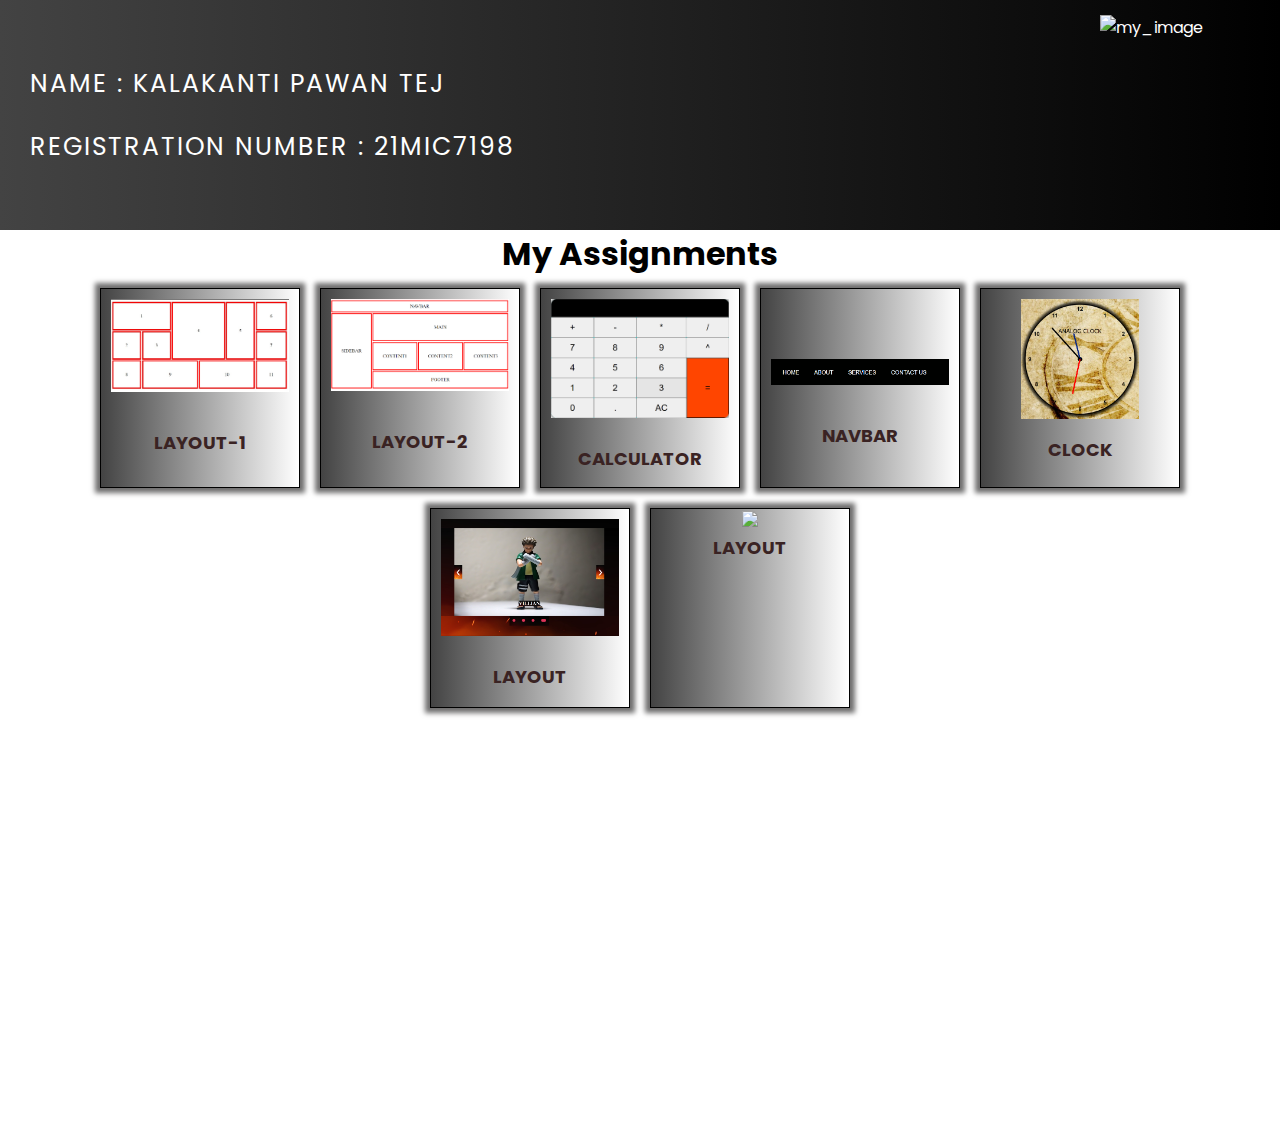
==== index.html @ 56bb8708 "Add files via upload" ====
<!DOCTYPE html>

<html lang="en">
    <head>
        <meta name="viewport" content="width=device-width, initial-scale=1.0">
        <title>Assignments | 21MIC7182</title>

        <link rel="stylesheet" href="index.css">
    </head>

    <body>
        <header>
            <div class="names">
                <label>NAME : KALAKANTI PAWAN TEJ</label> <br> <br>
                <label>REGISTRATION NUMBER : 21MIC7198</label>
            </div>
            <div class="img-con">
                <img src="https://res.cloudinary.com/ddm2qblsr/image/upload/v1695202437/PawanTej_zla2jo.jpg" alt="my_image">
            </div>
        </header>
        <div class="main">
        <h1>My Assignments</h1>
        <div class="boxes">
       
            <div id="one">
                <img id="lay1" src="layout11.jpeg"><br>
                <button><a href="layout1.html"><strong> LAYOUT-1</strong></a></button>
            </div>
            <div id="one">
                <img id="lay2" src="layout22.png"><br>
                <button><a href="layout2.html"><strong> LAYOUT-2</strong></a></button>
            </div>
            <div id="one">
                <img id="lay3" src="calculator.png"><br>
                <button><a href="calculator.html"><strong> CALCULATOR</strong></a></button>
            </div>
            <div id="one">
                <img id="lay4" src="navbar.png"><br>
                <button><a href="navbar.html"><strong> NAVBAR</strong></a></button>
            </div>
            <div id="one">
                <img id="lay5" src="clock.png"><br>
                <button><a href="clock.html"><strong> CLOCK</strong></a></button>
            </div>
            <div id="one">
                <img id="lay6" src="slider.png"><br>
                <button><a href="slider.html"><strong> LAYOUT</strong></a></button>
            </div>
            <div id="one">
                <img id="lay7" src="layout1.png"><br>
                <button><a href="layout.html"><strong> LAYOUT</strong></a></button>
            </div>
        </div>
        </div>
    </body>
</html>
---- index.css ----
@import url('https://fonts.googleapis.com/css2?family=Poppins:ital,wght@0,100;0,200;0,300;0,400;0,500;0,600;0,700;0,800;0,900;1,100;1,200;1,300;1,400;1,500;1,600;1,700;1,800;1,900&display=swap');

* {
    padding: 0;
    margin: 0;
    box-sizing: border-box;
    font-family: 'Poppins', sans-serif;
}

header {
    background-image: linear-gradient(to right, #434343 0%, black 100%);
    color: white;
    display: flex;
    align-items: center;
    justify-content: space-between;
    padding: 15px 30px;
}
.main{
    background-image: url(https://media.istockphoto.com/id/1248542684/vector/abstract-blurred-colorful-background.jpg?s=612x612&w=0&k=20&c=6aJX8oyUBsSBZFQUCJDP7KZ1y4vrf-wEH_SJsuq7B5I=);
        background-repeat: no-repeat;
        background-size: cover;
       min-height: 100vh;
}
.boxes{
        
        display: flex;
        flex-wrap: wrap;
        justify-content: center;
}

.names label {
    font-size: 25px;
    letter-spacing: 2px;
}

.img-con {
    width: 150px;
    height: 200px;
    
    overflow: hidden;
}

img {
   max-width:100%;
   max-height: 100%;
    overflow: hidden;
}
#lay1{
    max-width: 100%; 
    max-height: 100%; 
    width: auto; 
    height: auto;
    padding: 10px;
    margin-bottom: 20px;
}

#lay2{
    max-width: 100%; 
    max-height: 100%; 
    width: auto; 
    height: auto;
    padding: 10px;
    margin-bottom: 20px;
}
#lay3{
    max-width: 100%; 
    max-height: 100%; 
    width: auto; 
    height: auto;
    padding: 10px;
    margin-bottom: 10px;
}

#lay4{
    max-width: 100%; 
    max-height: 100%; 
    width: auto; 
    height: auto;
    padding: 10px;
    padding-top: 70px;
    margin-bottom: 20px;
}
#lay5{
    max-width: 100%; 
    max-height: 100%; 
    width: auto; 
    height: 140px;
    padding: 10px;
   
   
}
#lay6{
    max-width: 100%; 
    max-height: 100%; 
    width: auto; 
    height: auto;
    padding: 10px;
    
    margin-bottom: 10px;
}



#one{
    border: 1px solid black;
    box-shadow: 0px 0px 5px 5px  rgb(111, 110, 110);
    text-align: center;
    padding-bottom: 30px;
    width: 200px;
    background-image: linear-gradient(to right, #434343 0%, rgba(255, 255, 255, 0.372) 100%);
    margin: 10px;
    height: 200px;
}
button{
    background-image: linear-gradient(to right, #434343 0%, black 100%);
    color: aliceblue;
    border: none;
    cursor: pointer;
    border-radius: 30%;
    background: transparent;
}
   
    

button a{
    text-decoration:none;
    font-size: large;
    color: rgb(58, 35, 35);
}
button a:hover {
    color: red;
}

h1 {
    text-align: center;
    margin: 0px 20px;
}
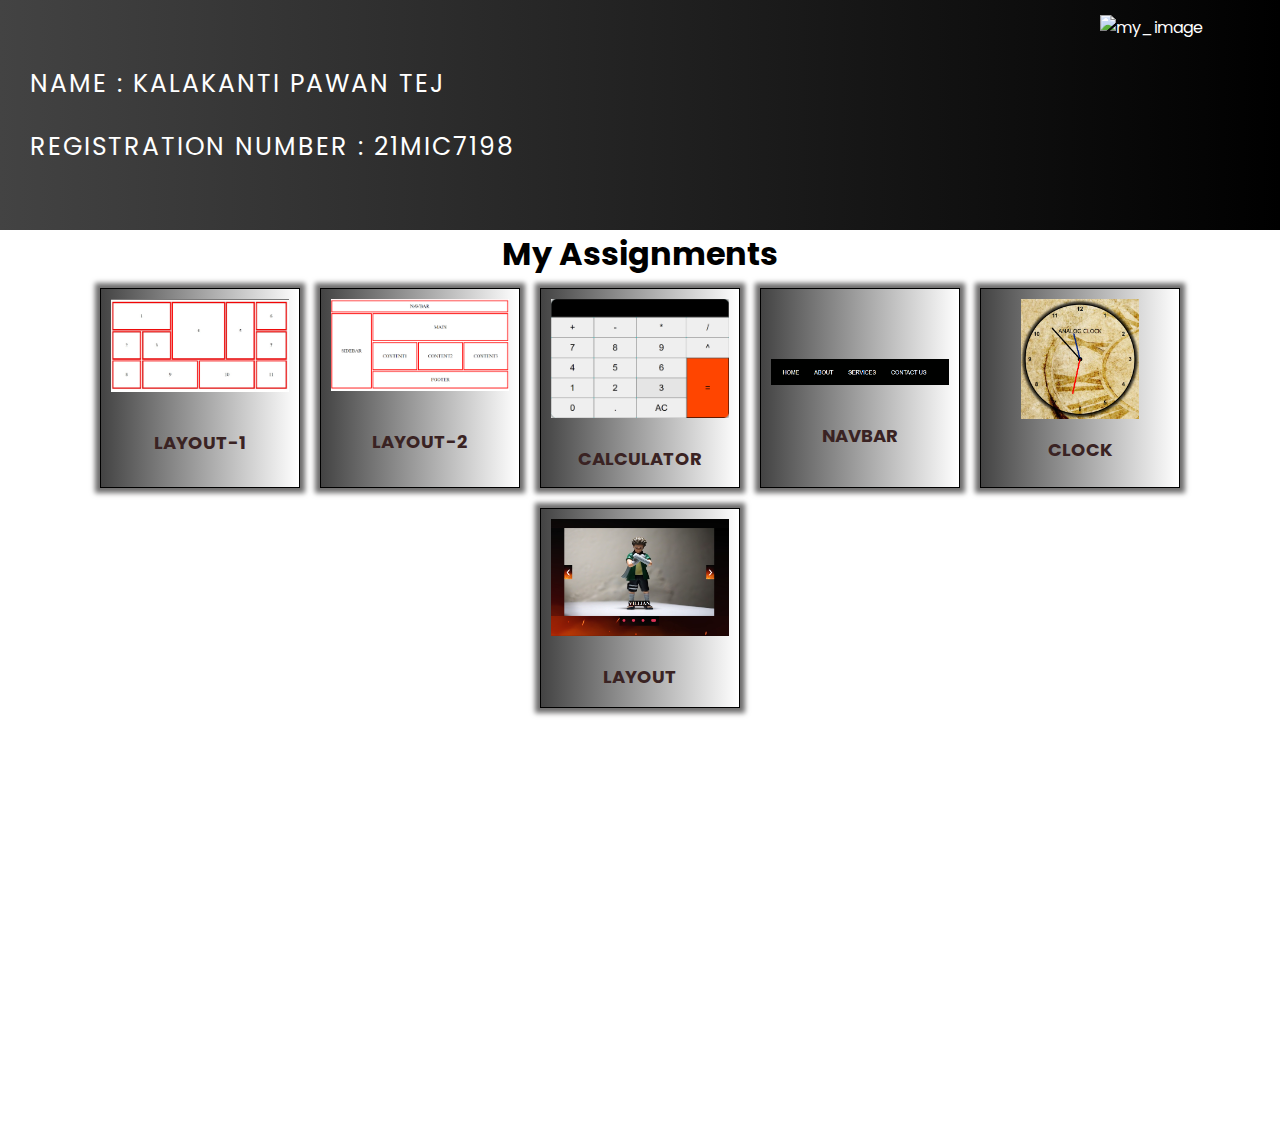
==== commit 1195dedf: "Update index.html" ====
--- a/index.html
+++ b/index.html
@@ -46,11 +46,8 @@
                 <img id="lay6" src="slider.png"><br>
                 <button><a href="slider.html"><strong> LAYOUT</strong></a></button>
             </div>
-            <div id="one">
-                <img id="lay7" src="layout1.png"><br>
-                <button><a href="layout.html"><strong> LAYOUT</strong></a></button>
-            </div>
+            
         </div>
         </div>
     </body>
-</html>+</html>
